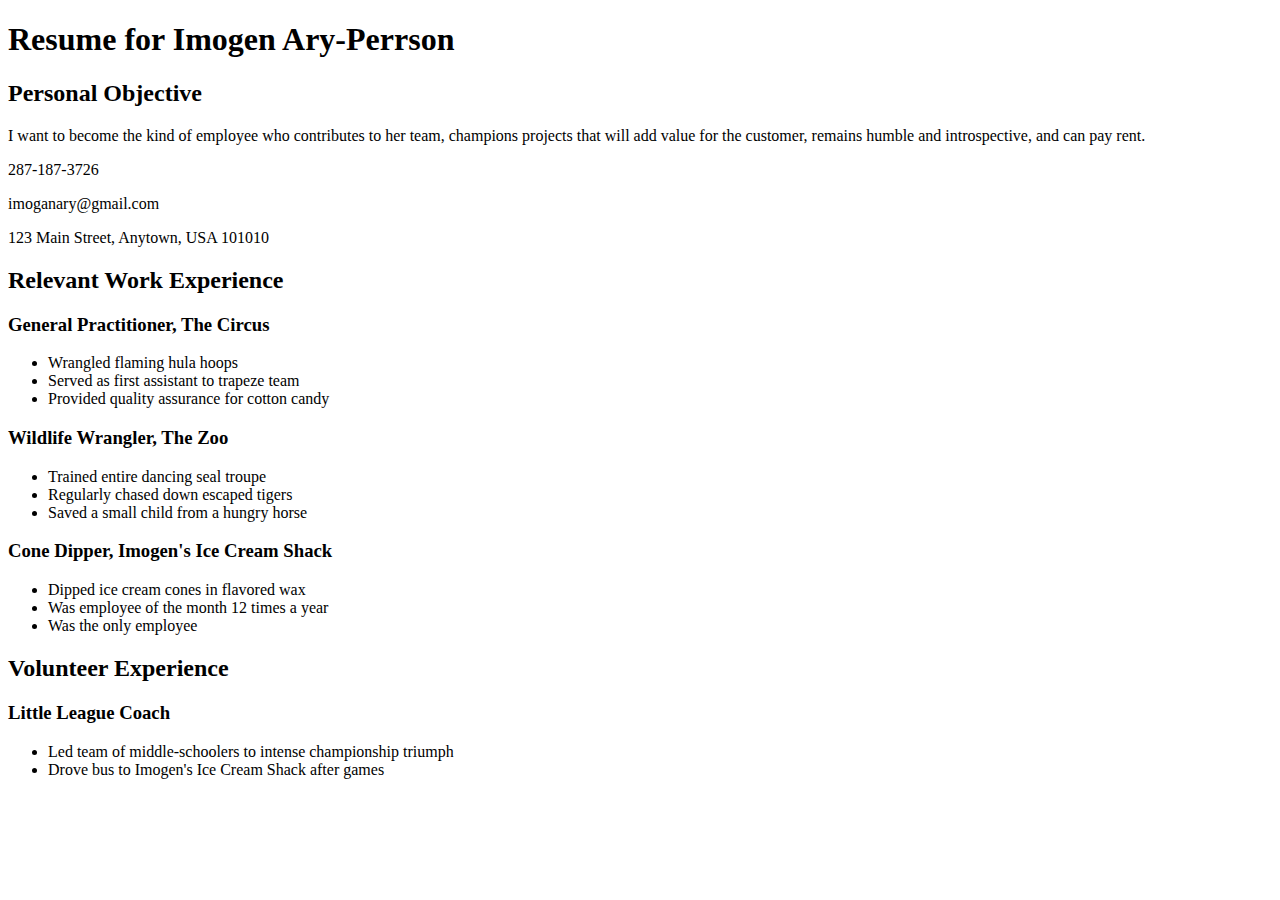
==== css/css-demo/index.html @ 6e6faff8 "Add new stylesheet" ====
<!DOCTYPE html>
<html>
<head>
  <title>Resume</title>
  <!-- We're using Google Fonts, which you can also do on your sites, but you don't need to know how for any assessments in this unit. -->
  <link href='https://fonts.googleapis.com/css?family=Dancing+Script' rel='stylesheet' type='text/css'>
  <link rel="stylesheet" href="styles/elegant-styles.css" type="text/css">
  
</head>
<body>
  <h1 id="resume-title">Resume for Imogen Ary-Perrson</h1>
  <section id="personal-objective">
    <h2>Personal Objective</h2>
    <p>I want to become the kind of employee who contributes to her team, champions projects that will add value for the customer, remains humble and introspective, and can pay rent.</p>
  </section>
  <section id="contact-info">
    <p>287-187-3726</p>
    <p>imoganary@gmail.com</p>
    <p>123 Main Street, Anytown, USA 101010</p>
  </section>

  <section id="work-experience">
    <h2 class="experience-category">Relevant Work Experience</h2>
    <section class="job">
      <h3>General Practitioner, The Circus</h3>
      <ul>
        <li>Wrangled flaming hula hoops</li>
        <li>Served as first assistant to trapeze team</li>
        <li class="featured">Provided quality assurance for cotton candy</li>
      </ul>
    </section>
    <section class="job">
      <h3>Wildlife Wrangler, The Zoo</h3>
      <ul>
        <li>Trained entire dancing seal troupe</li>
        <li>Regularly chased down escaped tigers</li>
        <li class="featured">Saved a small child from a hungry horse</li>
      </ul>
    </section>
    <section class="job">
      <h3>Cone Dipper, Imogen's Ice Cream Shack</h3>
      <ul>
        <li>Dipped ice cream cones in flavored wax</li>
        <li class="featured">Was employee of the month 12 times a year</li>
        <li>Was the only employee</li>
      </ul>
    </section>
  </section>

  <section id="volunteer-experience">
    <h2 class="experience-category">Volunteer Experience</h1>
    <section class="volunteer-gig">
      <h3>Little League Coach</h3>
      <ul>
        <li>Led team of middle-schoolers to intense championship triumph</li>
        <li>Drove bus to Imogen's Ice Cream Shack after games</li>
      </ul>
    </section>
  </section>
</body>
</html>
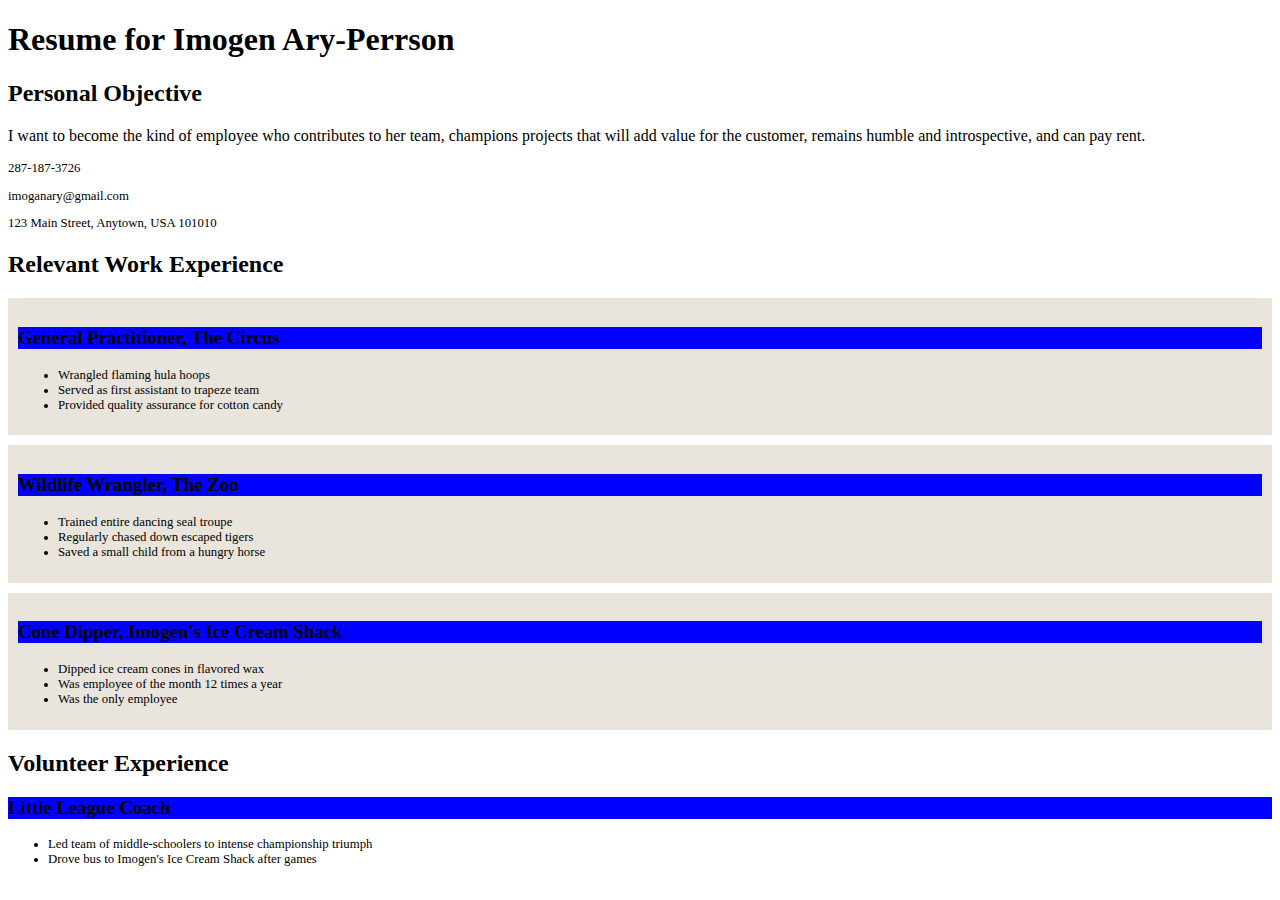
==== commit 40bfe6c2: "Add class and id to certain elements" ====
--- a/css/css-demo/index.html
+++ b/css/css-demo/index.html
@@ -5,7 +5,8 @@
   <!-- We're using Google Fonts, which you can also do on your sites, but you don't need to know how for any assessments in this unit. -->
   <link href='https://fonts.googleapis.com/css?family=Dancing+Script' rel='stylesheet' type='text/css'>
   <link rel="stylesheet" href="styles/elegant-styles.css" type="text/css">
-  
+  <link rel="stylesheet" href="styles/fixed-contact.css" type="text/css">
+  <link rel="stylesheet" href="practice.css" type="text/css">
 </head>
 <body>
   <h1 id="resume-title">Resume for Imogen Ary-Perrson</h1>
@@ -22,8 +23,8 @@
   <section id="work-experience">
     <h2 class="experience-category">Relevant Work Experience</h2>
     <section class="job">
-      <h3>General Practitioner, The Circus</h3>
-      <ul>
+      <h3 id="practitioner">General Practitioner, The Circus</h3>
+      <ul class="accomplishments">
         <li>Wrangled flaming hula hoops</li>
         <li>Served as first assistant to trapeze team</li>
         <li class="featured">Provided quality assurance for cotton candy</li>
@@ -31,7 +32,7 @@
     </section>
     <section class="job">
       <h3>Wildlife Wrangler, The Zoo</h3>
-      <ul>
+      <ul class="accomplishments">
         <li>Trained entire dancing seal troupe</li>
         <li>Regularly chased down escaped tigers</li>
         <li class="featured">Saved a small child from a hungry horse</li>
@@ -39,7 +40,7 @@
     </section>
     <section class="job">
       <h3>Cone Dipper, Imogen's Ice Cream Shack</h3>
-      <ul>
+      <ul class="accomplishments">
         <li>Dipped ice cream cones in flavored wax</li>
         <li class="featured">Was employee of the month 12 times a year</li>
         <li>Was the only employee</li>
@@ -51,7 +52,7 @@
     <h2 class="experience-category">Volunteer Experience</h1>
     <section class="volunteer-gig">
       <h3>Little League Coach</h3>
-      <ul>
+      <ul class="accomplishments">
         <li>Led team of middle-schoolers to intense championship triumph</li>
         <li>Drove bus to Imogen's Ice Cream Shack after games</li>
       </ul>
--- a/css/css-demo/practice.css
+++ b/css/css-demo/practice.css
@@ -0,0 +1,22 @@
+#contact-info{
+  font-size: .8em;
+}
+
+.job {
+  background-color: #e9e5dc;
+  padding: 10px;
+  margin-top: 10px;
+  margin-bottom: 10px;
+}
+
+.accomplishments{
+  font-size: .8em;
+}
+
+#practitioner:hover{
+  background-color: green;
+}
+
+section>h3{
+  background-color: blue;
+}